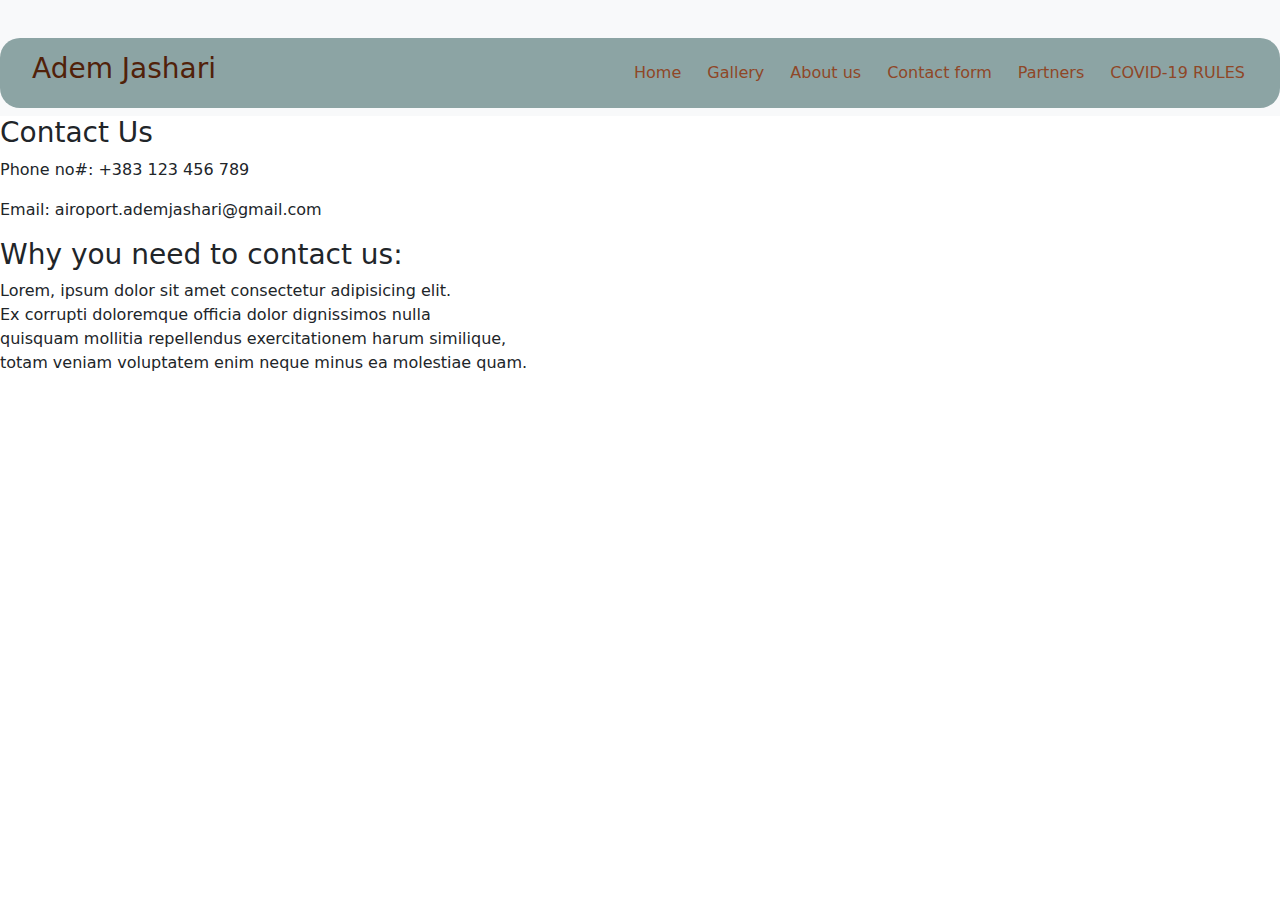
==== contactform.html @ 4e9cc251 "Add files via upload" ====
<!DOCTYPE html>
<html lang="en">
<head>
    <meta charset="UTF-8">
    <meta name="viewport" content="width=device-width, initial-scale=1.0">
    <title>Document</title>
    <link  href="https://cdn.jsdelivr.net/npm/bootstrap@5.3.3/dist/css/bootstrap.min.css" rel="stylesheet" integrity="sha384-QWTKZyjpPEjISv5WaRU9OFeRpok6YctnYmDr5pNlyT2bRjXh0JMhjY6hW+ALEwIH" crossorigin="anonymous">
    <link rel="stylesheet" href="/style.css">
</head>
<body>
    <script src="https://cdn.jsdelivr.net/npm/bootstrap@5.3.3/dist/js/bootstrap.bundle.min.js" integrity="sha384-YvpcrYf0tY3lHB60NNkmXc5s9fDVZLESaAA55NDzOxhy9GkcIdslK1eN7N6jIeHz" crossorigin="anonymous"></script>
    <nav class="navbar navbar-expand-lg bg-body-tertiary ">
        <div class="container-fluid navv">
          <h3 style="margin-left: 20px; color: #512109;">Adem Jashari</h3>
          <button class="navbar-toggler" type="button" data-bs-toggle="collapse" data-bs-target="#navbarNav" aria-controls="navbarNav" aria-expanded="false" aria-label="Toggle navigation">
            <span class="navbar-toggler-icon"></span>
          </button>
          <div class="collapse navbar-collapse navigationn" id="navbarNav">
            <ul class="navbar-nav">
              <li class="nav-item">
                <a class="nav-link active pages" aria-current="page" href="/index.html" style="color: #8f4727;" a>Home</a>
              </li>
              <li class="nav-item">
                <a class="nav-link active pages" href="/gallery.html" style="color: #8f4727;" a>Gallery</a>
              </li>
              <li class="nav-item">
                <a class="nav-link active pages" href="/aboutus.html" style="color: #8f4727;" a>About us</a>
              </li>
              <li class="nav-item">
                <a class="nav-link active pages" href="/contactform.html" style="color: #8f4727;" a>Contact form</a>
              </li>
              <li class="nav-item">
                <a class="nav-link active pages" href="/partners.html" style="color: #8f4727;" a>Partners</a>
              </li>
              <li class="nav-item">
                <a class="nav-link active pages" href="/covid19rules.html" style="color: #8f4727;" a>COVID-19 RULES</a>
              </li>
            </ul>
          </div>
        </div>
      </nav>
      <div class="contacts">
        <h3>Contact Us</h3>
        <p>Phone no#: +383 123 456 789</p>
        <p>Email: airoport.ademjashari@gmail.com</p>
      </div>
      <div class="info">
        <h3>Why you need to contact us:</h3>
        <p>Lorem, ipsum dolor sit amet consectetur adipisicing elit. <br>
             Ex corrupti doloremque officia dolor dignissimos nulla <br>
             quisquam mollitia repellendus exercitationem harum similique, <br>
              totam veniam voluptatem enim neque minus ea molestiae quam.</p>
      </div>
---- style.css ----
.navigationn{
    margin-left: 400px;
}
.navv{
    width: 1300px;
    height: 70px;
    background-color: #8ca4a4;
    border-radius: 20px;
    margin-top: 30px;
}
.pages{
    margin-left: 10px;
    display: flex;
    justify-content: space-between;
    color: #5c7ca4;
}
.pages :hover{
    color: #8ca4a4;
}
.main{
    display: flex;
    flex-direction: row;
    margin-top: 40px;
}
.full{
    display: flex;
    flex-direction: row;
;
}
.right{
    display: flex;
    flex-direction: column;

}
.bottom{
    display: flex;
    flex-direction: row;

}
.left{
    display: flex;
    flex-direction: column;

}
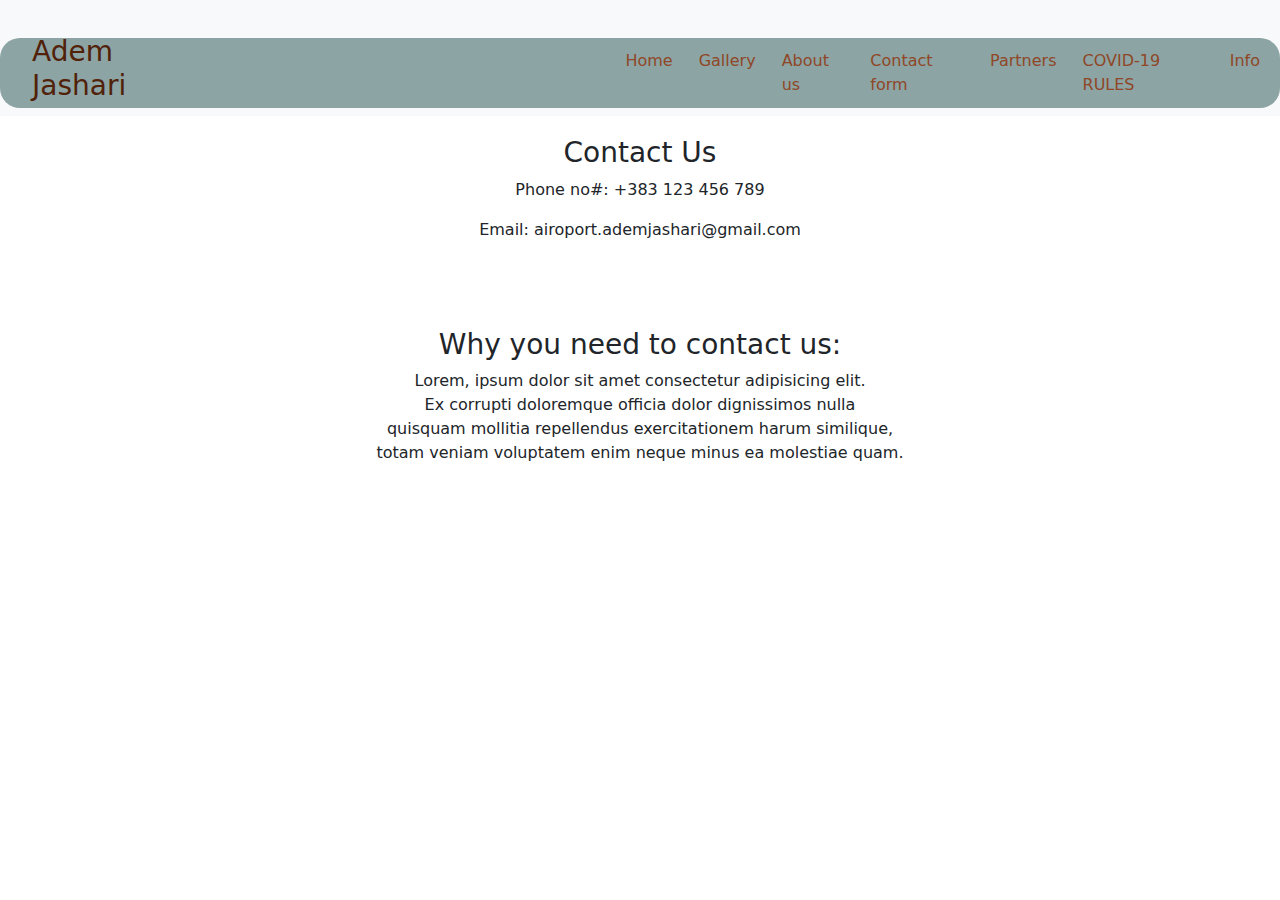
==== commit 6e224bf0: "Add files via upload" ====
--- a/contactform.html
+++ b/contactform.html
@@ -35,6 +35,9 @@
               <li class="nav-item">
                 <a class="nav-link active pages" href="/covid19rules.html" style="color: #8f4727;" a>COVID-19 RULES</a>
               </li>
+              <li class="nav-item">
+                <a class="nav-link active pages" href="/info.html" style="color: #8f4727;" a>Info</a>
+              </li>
             </ul>
           </div>
         </div>
--- a/style.css
+++ b/style.css
@@ -41,4 +41,45 @@
     display: flex;
     flex-direction: column;
 
+}
+.all{
+    margin: 50px;
+    margin-left: 170px;
+    display: flex;
+    flex-direction: column;
+}
+.up{
+    display: flex;
+    flex-direction: row;
+}
+.uptext{
+    display: flex;
+    flex-direction: column;
+}
+.down{
+    margin-top: 30px;
+    display: flex;
+    flex-direction: row;
+}
+.downtext{
+    display: flex;
+    flex-direction: column;
+}
+.contacts{
+    text-align: center;
+    display: flex;
+    flex-direction: column;
+    margin-top: 20px;
+}
+.info{
+    text-align: center;
+    margin-top: 70px;
+}
+.grid{
+    margin-left: 70px;
+}
+.rentacar{
+    display: flex;
+    flex-direction: row;
+    justify-content: space-between;
 }